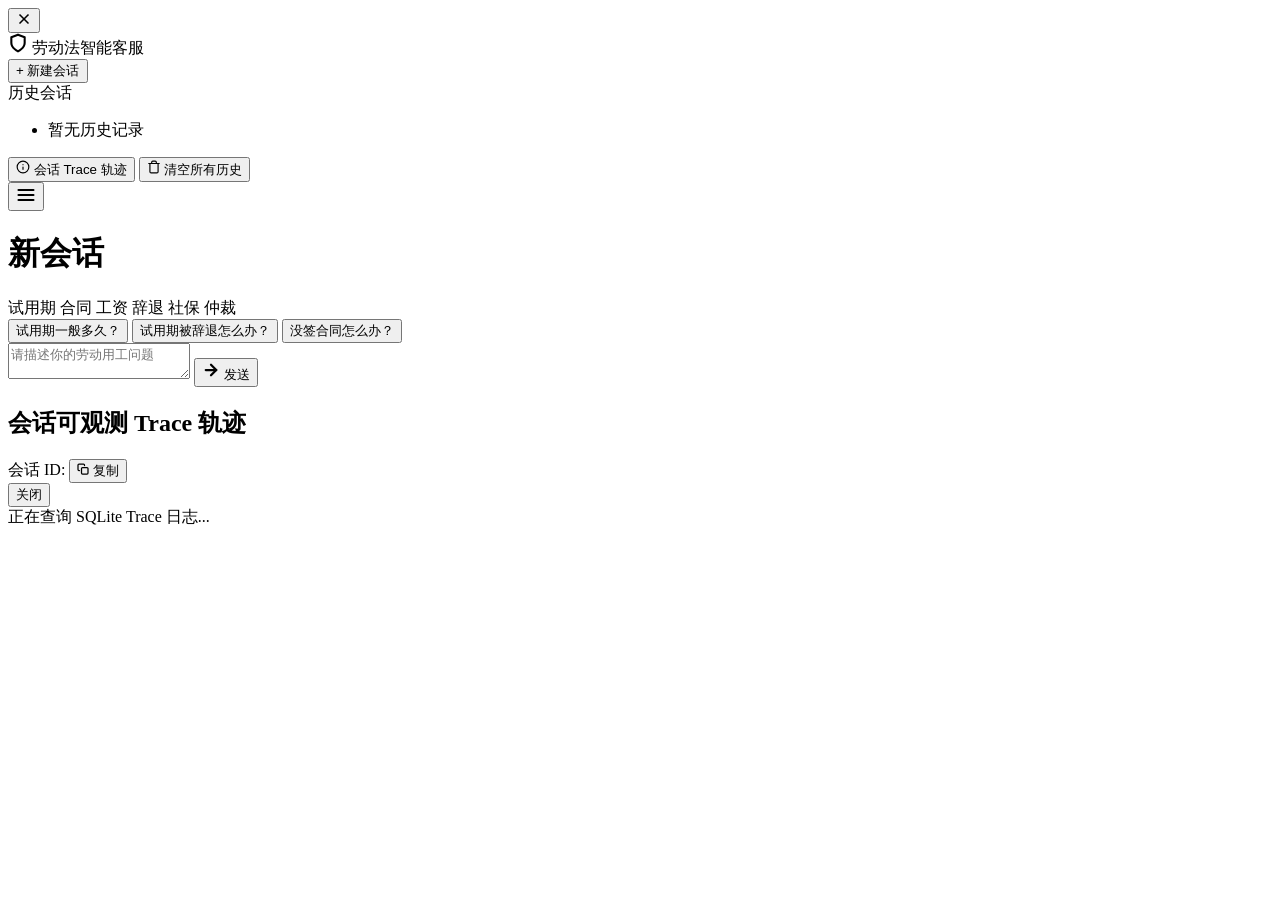
==== server/web/assets/index.html @ 9a14b3ba "Initial Commit" ====
<!doctype html>
<html lang="zh-CN">
<head>
  <meta charset="utf-8">
  <meta name="viewport" content="width=device-width, initial-scale=1">
  <title>劳动法智能客服 — AI Studio</title>
  <link rel="stylesheet" href="/style.css?v=5">
  <link rel="stylesheet" href="/github.min.css">
</head>
<body>
  <div class="app-container">
    <!-- SIDEBAR -->
    <aside class="app-sidebar">
      <div class="sidebar-header">
        <button id="closeSidebarBtn" type="button" class="btn-close-sidebar" aria-label="关闭菜单">
          <svg xmlns="http://www.w3.org/2000/svg" width="16" height="16" viewBox="0 0 24 24" fill="none" stroke="currentColor" stroke-width="2.5" stroke-linecap="round" stroke-linejoin="round"><line x1="18" y1="6" x2="6" y2="18"></line><line x1="6" y1="6" x2="18" y2="18"></line></svg>
        </button>
        <div class="sidebar-brand">
          <svg class="brand-icon" xmlns="http://www.w3.org/2000/svg" width="20" height="20" viewBox="0 0 24 24" fill="none" stroke="currentColor" stroke-width="2.5" stroke-linecap="round" stroke-linejoin="round"><path d="M12 22s8-4 8-10V5l-8-3-8 3v7c0 6 8 10 8 10z"></path></svg>
          <span>劳动法智能客服</span>
        </div>
        <button id="resetBtn" type="button" class="btn-new-chat">
          <span class="plus-icon">+</span> 新建会话
        </button>
      </div>

      <div class="sidebar-history-container">
        <div class="history-title">历史会话</div>
        <ul id="historyList" class="history-list">
          <!-- Dynamically populated via JS -->
          <li class="history-empty">暂无历史记录</li>
        </ul>
      </div>

      <div class="sidebar-footer">
        <button id="sidebarTraceBtn" type="button" class="btn-sidebar-action hidden">
          <svg xmlns="http://www.w3.org/2000/svg" width="14" height="14" viewBox="0 0 24 24" fill="none" stroke="currentColor" stroke-width="2" stroke-linecap="round" stroke-linejoin="round"><circle cx="12" cy="12" r="10"></circle><line x1="12" y1="16" x2="12" y2="12"></line><line x1="12" y1="8" x2="12.01" y2="8"></line></svg>
          <span>会话 Trace 轨迹</span>
        </button>
        <button id="clearAllHistoryBtn" type="button" class="btn-sidebar-action secondary">
          <svg xmlns="http://www.w3.org/2000/svg" width="14" height="14" viewBox="0 0 24 24" fill="none" stroke="currentColor" stroke-width="2" stroke-linecap="round" stroke-linejoin="round"><polyline points="3 6 5 6 21 6"></polyline><path d="M19 6v14a2 2 0 0 1-2 2H7a2 2 0 0 1-2-2V6m3 0V4a2 2 0 0 1 2-2h4a2 2 0 0 1 2 2v2"></path></svg>
          <span>清空所有历史</span>
        </button>
      </div>
    </aside>

    <!-- MAIN CHAT AREA -->
    <main class="app-main">
      <header class="topbar">
        <button id="mobileMenuBtn" type="button" class="btn-mobile-menu" aria-label="打开菜单">
          <svg xmlns="http://www.w3.org/2000/svg" width="20" height="20" viewBox="0 0 24 24" fill="none" stroke="currentColor" stroke-width="2.5" stroke-linecap="round" stroke-linejoin="round"><line x1="3" y1="12" x2="21" y2="12"></line><line x1="3" y1="6" x2="21" y2="6"></line><line x1="3" y1="18" x2="21" y2="18"></line></svg>
        </button>
        <div class="topbar-info">
          <h1 id="activeChatTitle">新会话</h1>
          <div class="tag-list">
            <span>试用期</span>
            <span>合同</span>
            <span>工资</span>
            <span>辞退</span>
            <span>社保</span>
            <span>仲裁</span>
          </div>
        </div>
      </header>

      <section id="messages" class="messages" aria-live="polite">
        <!-- Message list -->
      </section>

      <section id="suggestions" class="suggestions" aria-label="常见问题">
        <button type="button" data-question="试用期一般多久？">试用期一般多久？</button>
        <button type="button" data-question="公司试用期辞退我，正规的做法是怎样？">试用期被辞退怎么办？</button>
        <button type="button" data-question="没签劳动合同可以主张什么权益？">没签合同怎么办？</button>
      </section>

      <form id="chatForm" class="composer">
        <div class="textarea-wrapper">
          <textarea id="messageInput" rows="2" placeholder="请描述你的劳动用工问题" aria-label="劳动用工问题"></textarea>
          <button type="submit" class="btn-send-client" title="发送">
            <svg class="send-icon" xmlns="http://www.w3.org/2000/svg" width="18" height="18" viewBox="0 0 24 24" fill="none" stroke="currentColor" stroke-width="3" stroke-linecap="round" stroke-linejoin="round"><line x1="5" y1="12" x2="19" y2="12"></line><polyline points="12 5 19 12 12 19"></polyline></svg>
            <span class="send-btn-text">发送</span>
          </button>
        </div>
      </form>
    </main>

    <!-- SLIDE-OUT DRAWER: Session trace browser -->
    <div id="traceDrawer" class="trace-drawer">
      <div class="drawer-header">
        <div class="drawer-title-wrapper">
          <h2 class="drawer-title">会话可观测 Trace 轨迹</h2>
          <div class="drawer-subtitle">
            会话 ID: <span id="traceSessionValue"></span>
            <button id="modalCopySessionBtn" class="copy-session-btn-icon" type="button" title="复制会话 ID">
              <svg xmlns="http://www.w3.org/2000/svg" width="12" height="12" viewBox="0 0 24 24" fill="none" stroke="currentColor" stroke-width="2.5" stroke-linecap="round" stroke-linejoin="round"><rect x="9" y="9" width="13" height="13" rx="2" ry="2"></rect><path d="M5 15H4a2 2 0 0 1-2-2V4a2 2 0 0 1 2-2h9a2 2 0 0 1 2 2v1"></path></svg>
              <span class="copy-text">复制</span>
            </button>
          </div>
        </div>
        <button id="closeTraceDrawerBtn" class="btn-close-drawer" type="button">关闭</button>
      </div>
      <div class="drawer-body">
        <div class="trace-timeline" id="traceModalTimeline">
          <div class="status text-center text-muted">正在查询 SQLite Trace 日志...</div>
        </div>
      </div>
    </div>
  </div>

  <script src="/marked.min.js"></script>
  <script src="/highlight.min.js"></script>
  <script src="/app.js?v=5"></script>
</body>
</html>
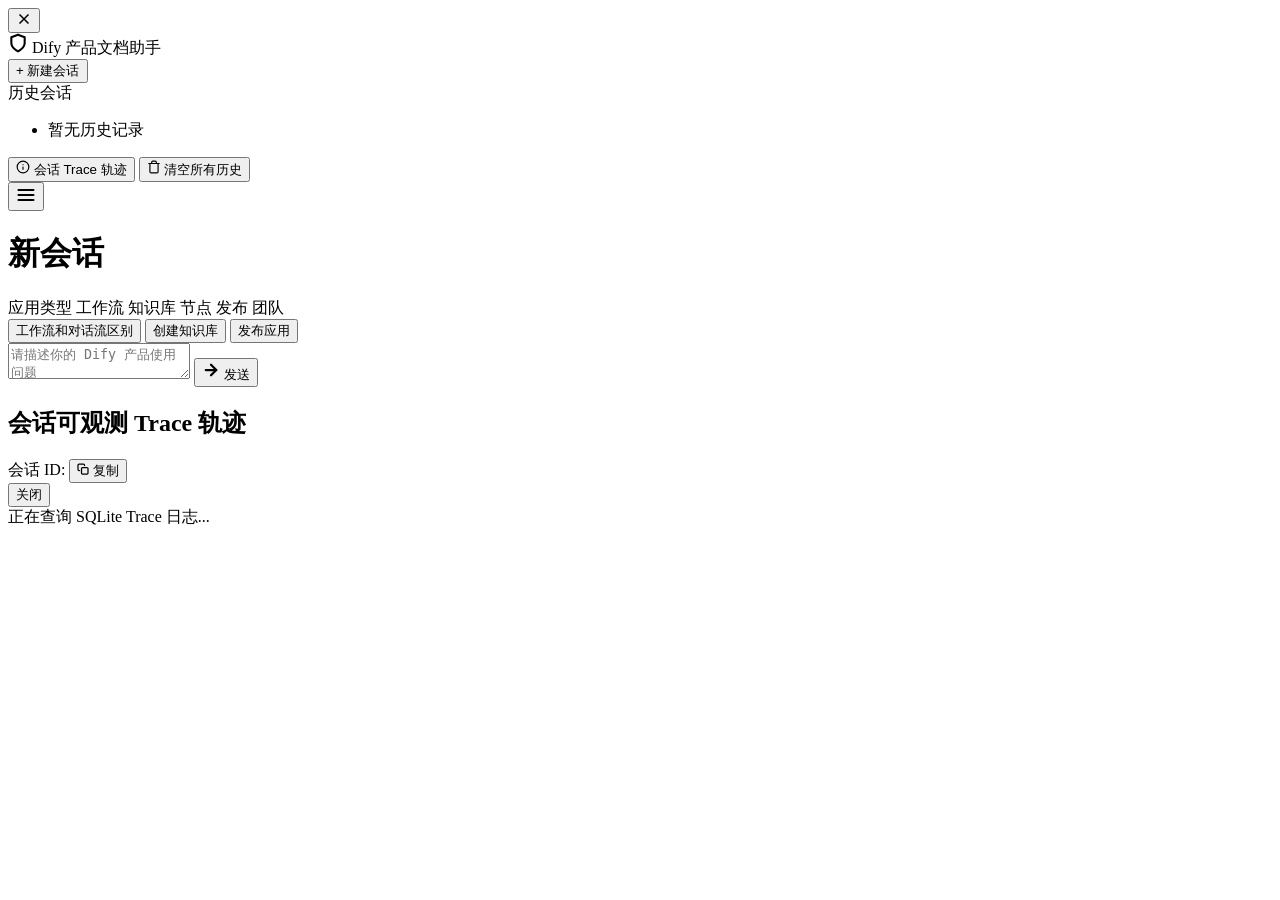
==== commit 883d0ec4: "迁移客服演示到 Dify 产品文档" ====
--- a/server/web/assets/index.html
+++ b/server/web/assets/index.html
@@ -3,8 +3,8 @@
 <head>
   <meta charset="utf-8">
   <meta name="viewport" content="width=device-width, initial-scale=1">
-  <title>劳动法智能客服 — AI Studio</title>
-  <link rel="stylesheet" href="/style.css?v=5">
+  <title>Dify 产品文档助手 — AI Studio</title>
+  <link rel="stylesheet" href="/style.css?v=6">
   <link rel="stylesheet" href="/github.min.css">
 </head>
 <body>
@@ -17,7 +17,7 @@
         </button>
         <div class="sidebar-brand">
           <svg class="brand-icon" xmlns="http://www.w3.org/2000/svg" width="20" height="20" viewBox="0 0 24 24" fill="none" stroke="currentColor" stroke-width="2.5" stroke-linecap="round" stroke-linejoin="round"><path d="M12 22s8-4 8-10V5l-8-3-8 3v7c0 6 8 10 8 10z"></path></svg>
-          <span>劳动法智能客服</span>
+          <span>Dify 产品文档助手</span>
         </div>
         <button id="resetBtn" type="button" class="btn-new-chat">
           <span class="plus-icon">+</span> 新建会话
@@ -53,12 +53,12 @@
         <div class="topbar-info">
           <h1 id="activeChatTitle">新会话</h1>
           <div class="tag-list">
-            <span>试用期</span>
-            <span>合同</span>
-            <span>工资</span>
-            <span>辞退</span>
-            <span>社保</span>
-            <span>仲裁</span>
+            <span>应用类型</span>
+            <span>工作流</span>
+            <span>知识库</span>
+            <span>节点</span>
+            <span>发布</span>
+            <span>团队</span>
           </div>
         </div>
       </header>
@@ -68,14 +68,14 @@
       </section>
 
       <section id="suggestions" class="suggestions" aria-label="常见问题">
-        <button type="button" data-question="试用期一般多久？">试用期一般多久？</button>
-        <button type="button" data-question="公司试用期辞退我，正规的做法是怎样？">试用期被辞退怎么办？</button>
-        <button type="button" data-question="没签劳动合同可以主张什么权益？">没签合同怎么办？</button>
+        <button type="button" data-question="Dify 里工作流和对话流有什么区别？">工作流和对话流区别</button>
+        <button type="button" data-question="Dify 怎么创建并测试知识库？">创建知识库</button>
+        <button type="button" data-question="Dify 应用可以通过哪些方式发布？">发布应用</button>
       </section>
 
       <form id="chatForm" class="composer">
         <div class="textarea-wrapper">
-          <textarea id="messageInput" rows="2" placeholder="请描述你的劳动用工问题" aria-label="劳动用工问题"></textarea>
+          <textarea id="messageInput" rows="2" placeholder="请描述你的 Dify 产品使用问题" aria-label="Dify 产品使用问题"></textarea>
           <button type="submit" class="btn-send-client" title="发送">
             <svg class="send-icon" xmlns="http://www.w3.org/2000/svg" width="18" height="18" viewBox="0 0 24 24" fill="none" stroke="currentColor" stroke-width="3" stroke-linecap="round" stroke-linejoin="round"><line x1="5" y1="12" x2="19" y2="12"></line><polyline points="12 5 19 12 12 19"></polyline></svg>
             <span class="send-btn-text">发送</span>
@@ -109,6 +109,6 @@
 
   <script src="/marked.min.js"></script>
   <script src="/highlight.min.js"></script>
-  <script src="/app.js?v=5"></script>
+  <script src="/app.js?v=6"></script>
 </body>
 </html>
